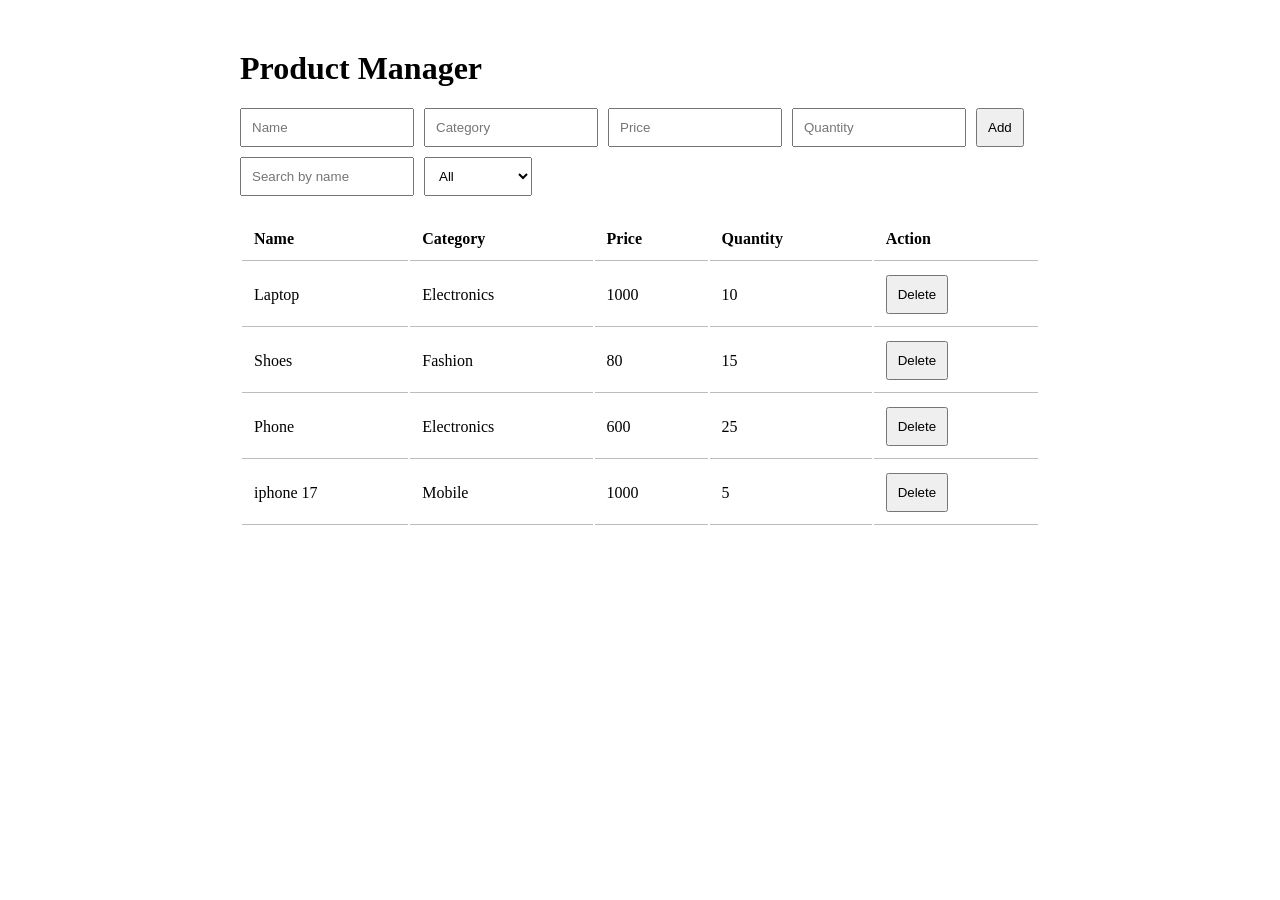
==== Product/inedx.html @ dde47147 "new exercise and update Js-exercise" ====
<!DOCTYPE html>
<html lang="en">
    <head>
        <meta charset="UTF-8"/>
        <meta name="viewport" content="width=device-width, initial-scale=1.0"/>
        <link href="./main.css" rel="stylesheet"/>
        <title>Product</title>
    </head>
    <body>
        <div class="container">
            <h1>Product Manager</h1>

            <div class="form">
                <input type="text" id="name" placeholder="Name"/>
                <input type="text" id="category" placeholder="Category"/>
                <input type="text" id="price" placeholder="Price"/>
                <input type="text" id="quantity" placeholder="Quantity"/>
                <button onclick="addProduct()">Add</button>
            </div>

            <div class="search">
                <input type="text" id="search" placeholder="Search by name" oninput="showProducts()"/>
                <select id="categoryFilter" onchange="showProducts()">
                    <option value="All">All</option>
                    <option value="Electronics">Electronics</option>
                    <option value="Fashion">Fashion</option>
                    <option value="Mobile">Mobile</option>
                </select>
            </div>
            <table>
                <thead>
                    <tr>
                        <th>Name</th>
                        <th>Category</th>
                        <th>Price</th>
                        <th>Quantity</th>
                        <th>Action</th>
                    </tr>
                </thead>
                <tbody id="productList"></tbody>
            </table>
        </div>

        <script src="./app.js"></script>
    </body>
</html>
---- Product/main.css ----
body {
    margin: 50px;
}

.container {
    width: 800px;
    margin: auto;
}

.form {
    display: flex;
    gap: 10px;
    margin-bottom: 10px;
}

.form input {
    width: 150px;
    padding: 10px;
}

button {
    padding: 10px 10px;
}

.search {
    display: flex;
    gap: 10px;
    margin-bottom: 10px;
}

.search input {
    width: 150px;
    padding: 10px;
}

.search select {
    padding: 10px;
}

table {
    width: 100%;
    margin-top: 20px;
}

th,
td {
    padding: 12px;
    text-align: left;
    border-bottom: 1px solid #bebbbb;
}
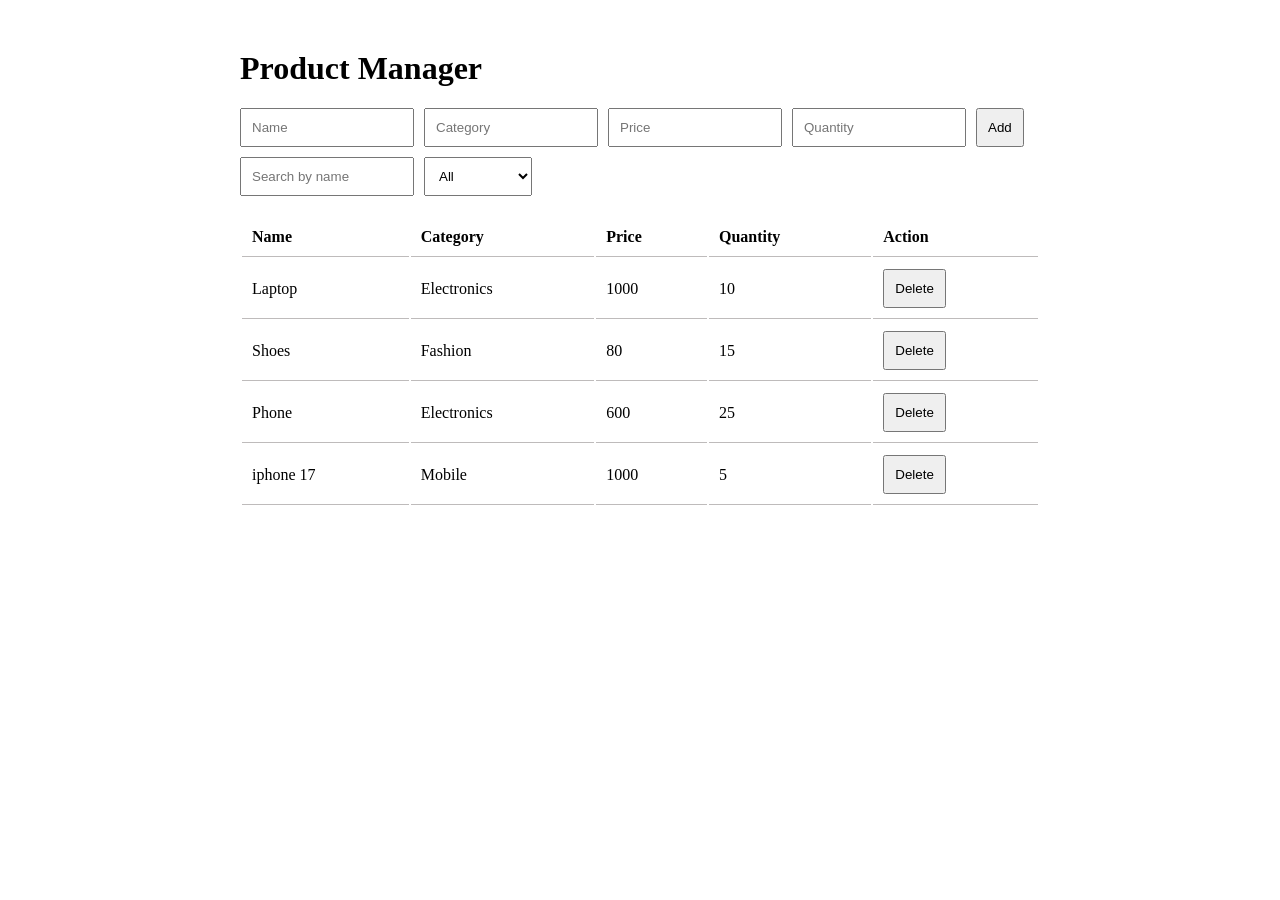
==== commit 0a430555: "new exercise" ====
--- a/Product/inedx.html
+++ b/Product/inedx.html
@@ -40,7 +40,8 @@
                 <tbody id="productList"></tbody>
             </table>
         </div>
-
+        
+        
         <script src="./app.js"></script>
     </body>
 </html>
--- a/Product/main.css
+++ b/Product/main.css
@@ -44,7 +44,7 @@
 
 th,
 td {
-    padding: 12px;
+    padding: 10px;
     text-align: left;
     border-bottom: 1px solid #bebbbb;
 }
